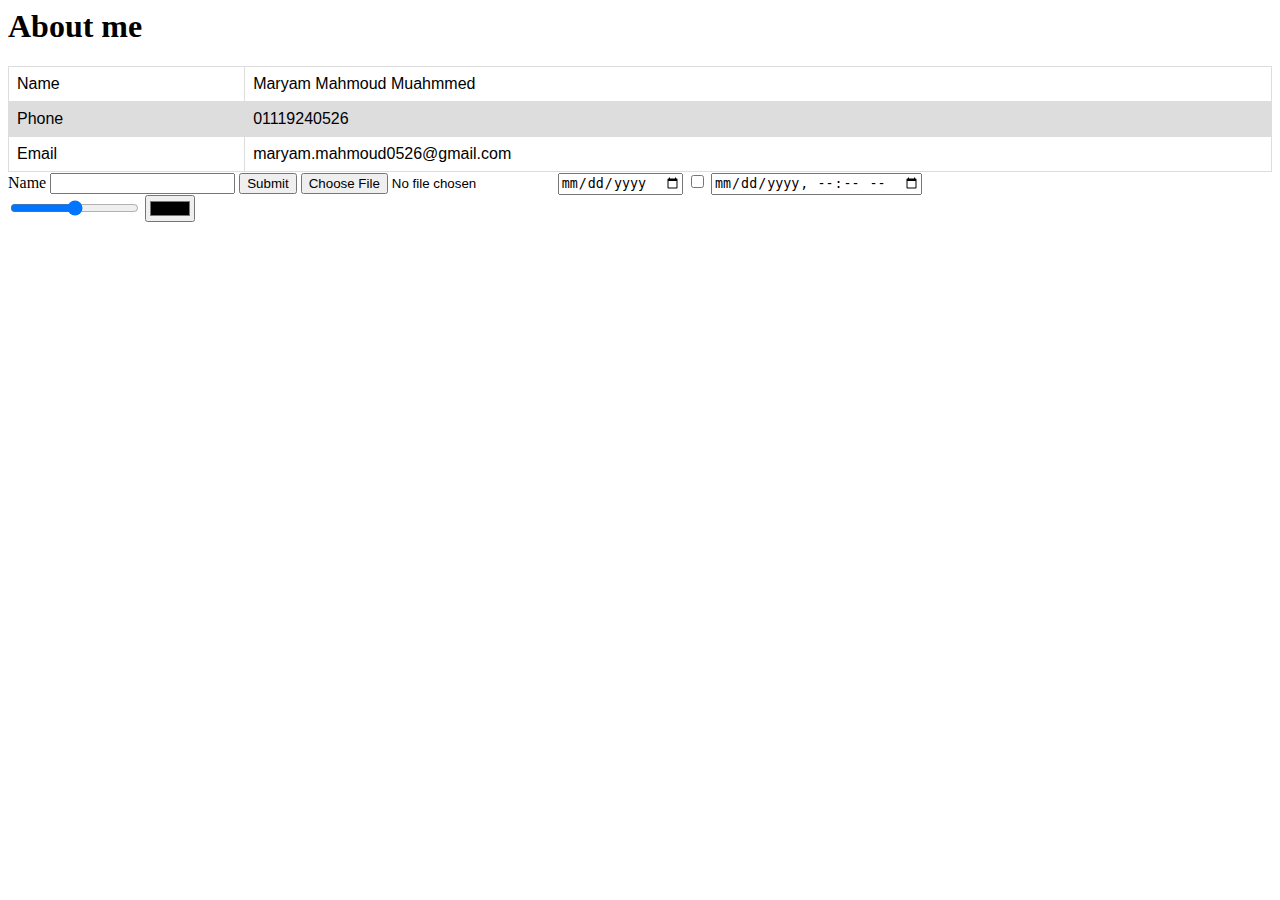
==== Try.html @ 610286e0 "Add files via upload" ====
<html>

<head>
    <title>💎Maryam</title>
    <style>
        table {
            font-family: arial, sans-serif;
            border-collapse: collapse;
            width: 100%;
        }
        
        td,
        th {
            border: 1px solid #dddddd;
            text-align: left;
            padding: 8px;
        }
        
        tr:nth-child(even) {
            background-color: #dddddd;
        }
    </style>
</head>

<body>
    <h1>About me</h1>
    <table width="100%">
        <tr>
            <td>Name</td>
            <td>Maryam Mahmoud Muahmmed</td>
        </tr>
        <tr>
            <td>Phone</td>
            <td>01119240526</td>
        </tr>
        <td>Email</td>
        <td>maryam.mahmoud0526@gmail.com</td>

    </table>
    <form action="">
        <label for="name">Name</label>
        <input type="text">
        <input type="submit">
        <input type="file">
        <input type="date">
        <input type="checkbox">
        <input type="datetime-local"><br>
        <input type="range">
        <input type="color">

    </form>

</body>

</html>
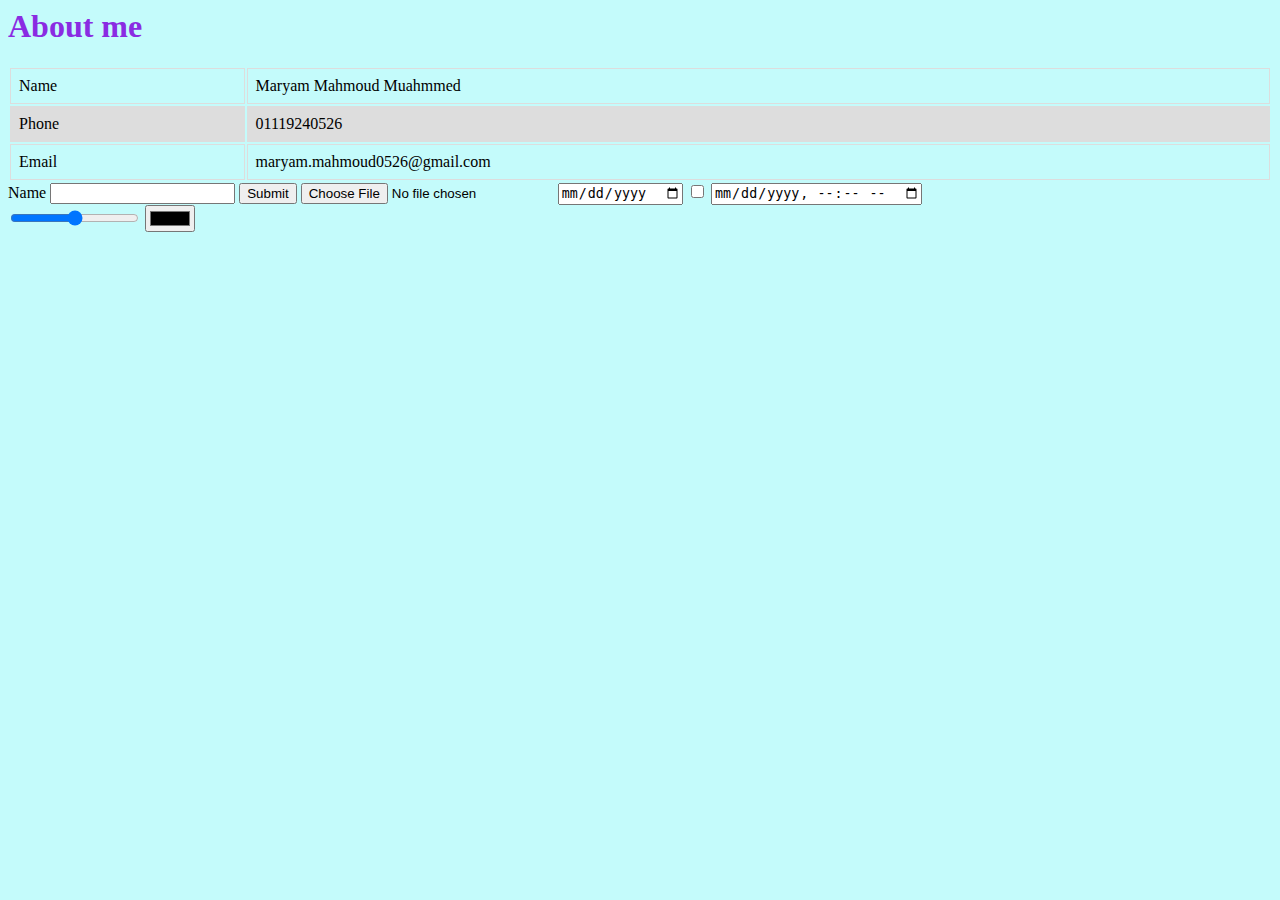
==== commit d3e0e278: "Add files via upload" ====
--- a/Try.html
+++ b/Try.html
@@ -2,24 +2,7 @@
 
 <head>
     <title>💎Maryam</title>
-    <style>
-        table {
-            font-family: arial, sans-serif;
-            border-collapse: collapse;
-            width: 100%;
-        }
-        
-        td,
-        th {
-            border: 1px solid #dddddd;
-            text-align: left;
-            padding: 8px;
-        }
-        
-        tr:nth-child(even) {
-            background-color: #dddddd;
-        }
-    </style>
+    <link rel="stylesheet" href="css/styles.css">
 </head>
 
 <body>
--- a/css/styles.css
+++ b/css/styles.css
@@ -0,0 +1,44 @@
+.designed {
+    font-family: arial, sans-serif;
+    border-collapse: collapse;
+    width: 100%;
+}
+
+td,
+th {
+    border: 1px solid #dddddd;
+    text-align: left;
+    padding: 8px;
+}
+
+tr:nth-child(even) {
+    background-color: #dddddd;
+}
+
+hr {
+    border-color: grey;
+    border-style: none;
+    border-top-style: dotted;
+    height: 0%;
+}
+
+body {
+    background-color: rgba(8, 240, 240, 0.24);
+}
+
+h1,
+h2 {
+    color: blueviolet;
+}
+
+p {
+    font-size: 20px;
+}
+
+img {
+    background-color: blue;
+}
+
+img:hover {
+    background-color: bisque;
+}